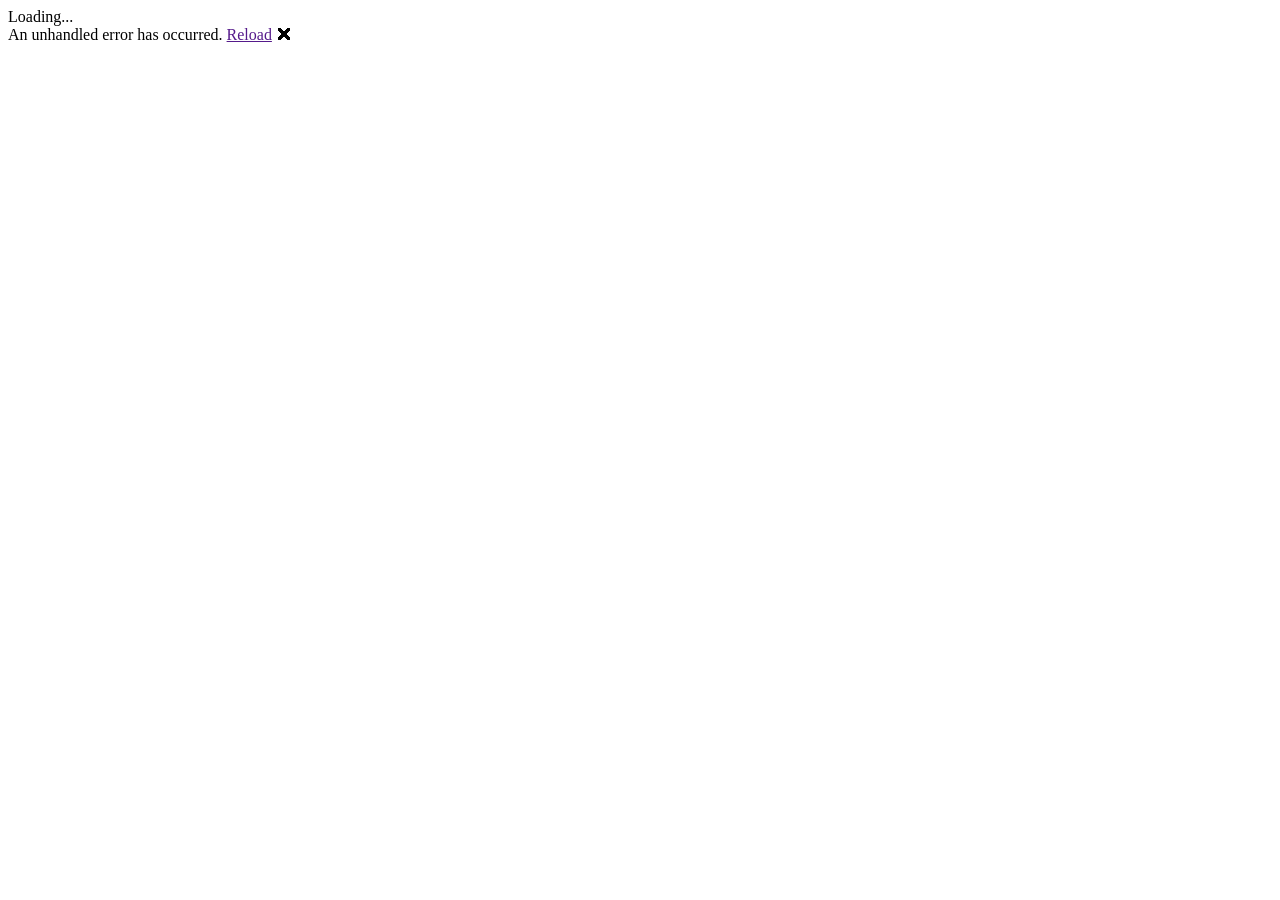
==== SerialSync/wwwroot/index.html @ 1d6e3ba4 "初始化项目" ====
<!DOCTYPE html>
<html lang="en">
<head>
    <meta charset="utf-8" />
    <meta name="viewport" content="width=device-width, initial-scale=1.0, maximum-scale=1.0, user-scalable=no, viewport-fit=cover" />
    <title>SerialSync</title>
    <base href="/" />
    <link rel="stylesheet" href="css/app.css" />
    <link rel="stylesheet" href="SerialSync.styles.css" />
    <link rel="icon" href="data:,">
    <link href="https://fonts.googleapis.com/css?family=Roboto:300,400,500,700&display=swap" rel="stylesheet" />
    <link href="_content/MudBlazor/MudBlazor.min.css" rel="stylesheet" />
</head>

<body>

    <div class="status-bar-safe-area"></div>

    <div id="app">Loading...</div>

    <div id="blazor-error-ui">
        An unhandled error has occurred.
        <a href="" class="reload">Reload</a>
        <a class="dismiss">🗙</a>
    </div>

    <script src="_framework/blazor.webview.js" autostart="false"></script>
    <script src="_content/MudBlazor/MudBlazor.min.js"></script>
    <script src="_content/BlazorAnimate/blazorAnimateInterop.js"></script>

</body>

</html>
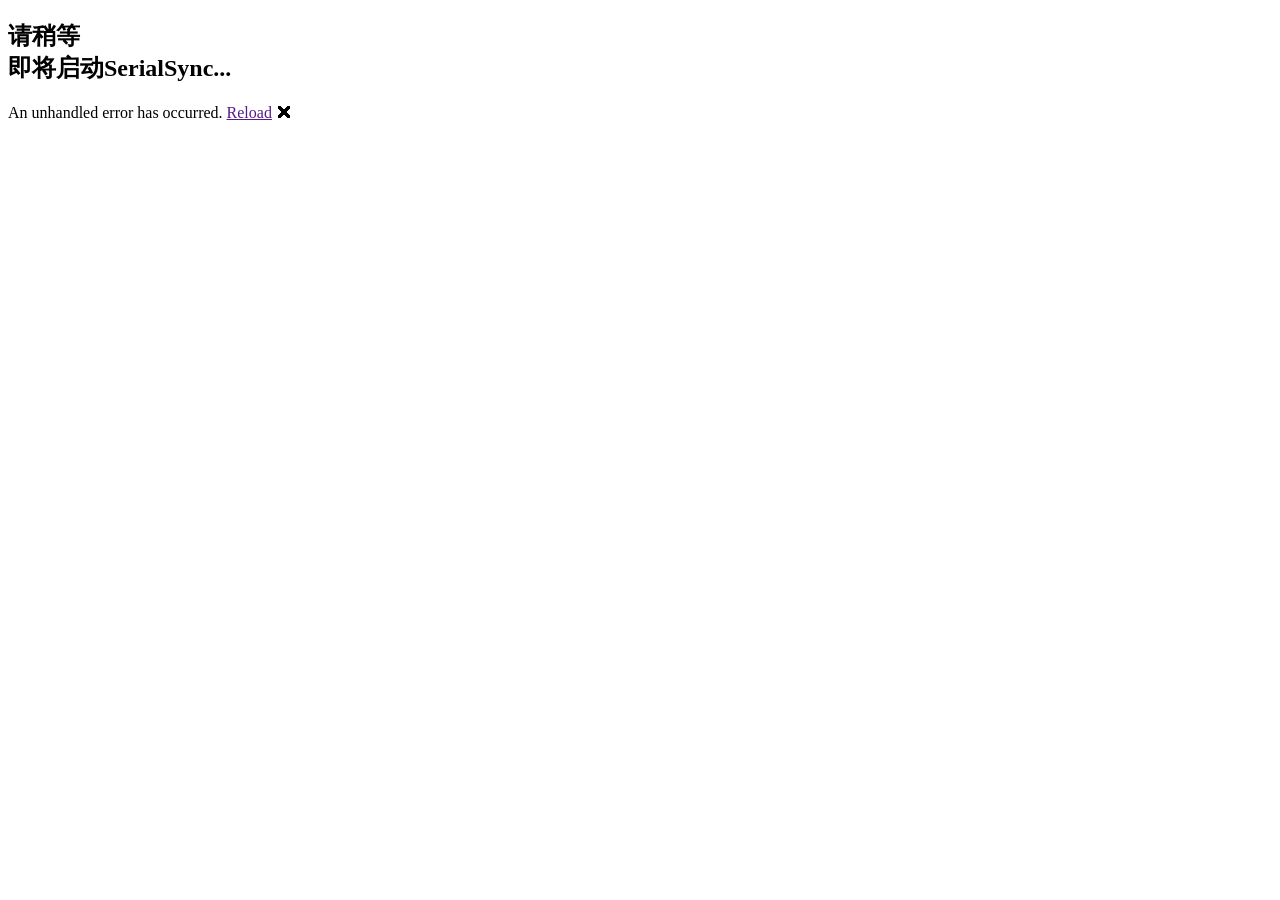
==== commit e4247a0f: "就差接受区了" ====
--- a/SerialSync/wwwroot/index.html
+++ b/SerialSync/wwwroot/index.html
@@ -16,7 +16,21 @@
 
     <div class="status-bar-safe-area"></div>
 
-    <div id="app">Loading...</div>
+    <div id="app">
+        <div class="background">
+            <div class="wrap">
+                <div class="spacer"></div>
+                <div id="outer-barG">
+                    <div id="front-barG" class="bar-animationG">
+                        <div id="barG_1" class="bar-lineG"></div>
+                        <div id="barG_2" class="bar-lineG"></div>
+                        <div id="barG_3" class="bar-lineG"></div>
+                    </div>
+                </div>
+                <h2>请稍等<span ></span><br />即将启动SerialSync...</h2>
+            </div>
+        </div>
+    </div>
 
     <div id="blazor-error-ui">
         An unhandled error has occurred.
@@ -27,7 +41,7 @@
     <script src="_framework/blazor.webview.js" autostart="false"></script>
     <script src="_content/MudBlazor/MudBlazor.min.js"></script>
     <script src="_content/BlazorAnimate/blazorAnimateInterop.js"></script>
-
+    <script src="myjs.js"></script>
 </body>
 
 </html>
--- a/SerialSync/wwwroot/css/app.css
+++ b/SerialSync/wwwroot/css/app.css
@@ -0,0 +1,257 @@
+﻿/*#if (SampleContent)*/
+html, body {
+    font-family: 'Helvetica Neue', Helvetica, Arial, sans-serif;
+}
+
+a, .btn-link {
+    color: #006bb7;
+}
+
+.btn-primary {
+    color: #fff;
+    background-color: #1b6ec2;
+    border-color: #1861ac;
+}
+
+.btn:focus, .btn:active:focus, .btn-link.nav-link:focus, .form-control:focus, .form-check-input:focus {
+    box-shadow: 0 0 0 0.1rem white, 0 0 0 0.25rem #258cfb;
+}
+
+.content {
+    padding-top: 1.1rem;
+}
+
+/*#endif*/
+h1:focus {
+    outline: none;
+}
+
+.valid.modified:not([type=checkbox]) {
+    outline: 1px solid #26b050;
+}
+
+.invalid {
+    outline: 1px solid #e50000;
+}
+
+.validation-message {
+    color: #e50000;
+}
+
+#blazor-error-ui {
+    background: lightyellow;
+    bottom: 0;
+    box-shadow: 0 -1px 2px rgba(0, 0, 0, 0.2);
+    display: none;
+    left: 0;
+    padding: 0.6rem 1.25rem 0.7rem 1.25rem;
+    position: fixed;
+    width: 100%;
+    z-index: 1000;
+}
+
+    #blazor-error-ui .dismiss {
+        cursor: pointer;
+        position: absolute;
+        right: 0.75rem;
+        top: 0.5rem;
+    }
+
+.blazor-error-boundary {
+    background: url([data-uri]) no-repeat 1rem/1.8rem, #b32121;
+    padding: 1rem 1rem 1rem 3.7rem;
+    color: white;
+}
+
+    .blazor-error-boundary::after {
+        content: "An error has occurred."
+    }
+
+.status-bar-safe-area {
+    display: none;
+}
+
+@supports (-webkit-touch-callout: none) {
+    .status-bar-safe-area {
+        display: flex;
+        position: sticky;
+        top: 0;
+        height: env(safe-area-inset-top);
+        background-color: #f7f7f7;
+        width: 100%;
+        z-index: 1;
+    }
+
+    .flex-column, .navbar-brand {
+        padding-left: env(safe-area-inset-left);
+    }
+}
+.button {
+    transition: all 1s;
+}
+
+    .button:hover {
+        transform: scale(1.15);
+    }
+
+
+#outer-barG {
+    height: 37px;
+    width: 299px;
+    border: 2px solid steelblue;
+    overflow: hidden;
+    background-color: khaki;
+    margin 0 auto 0 auto;
+}
+
+.bar-lineG {
+    background-color: coral;
+    float: left;
+    width: 18px;
+    height: 120px;
+    margin-right: 17px;
+    margin-top: -28px;
+    -moz-transform: rotate(45deg);
+    -webkit-transform: rotate(45deg);
+    -ms-transform: rotate(45deg);
+    -o-transform: rotate(45deg);
+    transform: rotate(45deg);
+}
+
+.bar-animationG {
+    margin-left: 168px;
+    width: 168px;
+    -moz-animation-name: bar-animationG;
+    -moz-animation-duration: 4.8s;
+    -moz-animation-iteration-count: infinite;
+    -moz-animation-direction: linear;
+    -webkit-animation-name: bar-animationG;
+    -webkit-animation-duration: 4.8s;
+    -webkit-animation-iteration-count: infinite;
+    -webkit-animation-direction: linear;
+    -ms-animation-name: bar-animationG;
+    -ms-animation-duration: 4.8s;
+    -ms-animation-iteration-count: infinite;
+    -ms-animation-direction: linear;
+    -o-animation-name: bar-animationG;
+    -o-animation-duration: 4.8s;
+    -o-animation-iteration-count: infinite;
+    -o-animation-direction: linear;
+    animation-name: bar-animationG;
+    animation-duration: 4.8s;
+    animation-iteration-count: infinite;
+    animation-direction: linear;
+}
+
+#front-barG {
+}
+
+@-moz-keyframes bar-animationG {
+    0% {
+        margin-left: -128px;
+        margin-top: -18px
+    }
+
+    100% {
+        margin-left: 340px;
+        margin-top: -18px
+    }
+}
+
+@-webkit-keyframes bar-animationG {
+    0% {
+        margin-left: -128px;
+        margin-top: -18px
+    }
+
+    100% {
+        margin-left: 340px;
+        margin-top: -18px
+    }
+}
+
+@-ms-keyframes bar-animationG {
+    0% {
+        margin-left: -128px;
+        margin-top: -18px
+    }
+
+    100% {
+        margin-left: 340px;
+        margin-top: -18px
+    }
+}
+
+@-o-keyframes bar-animationG {
+    0% {
+        margin-left: -128px;
+        margin-top: -18px
+    }
+
+    100% {
+        margin-left: 340px;
+        margin-top: -18px
+    }
+}
+
+@keyframes bar-animationG {
+    0% {
+        margin-left: -128px;
+        margin-top: -18px
+    }
+
+    100% {
+        margin-left: 340px;
+        margin-top: -18px
+    }
+}
+
+.wrap {
+    width: 300px;
+    height: 800px;
+    margin: 0 auto;
+    text-align: center;
+}
+
+.spacer {
+    height: 40%;
+}
+
+h2 {
+    text-align: center;
+    font-family: 'Alegreya Sans SC', sans-serif;
+    font-weight: 300;
+    font-size: 26px;
+}
+
+.background {
+    width: 100%;
+    height: 100vh;
+    display: flex;
+    justify-content: center;
+    align-items: center;
+    background: linear-gradient(45deg, #ff6b6b, #4ecdc4, #45b7d1, #96c93d);
+    background-size: 400% 400%; /* 放大背景以便动画 */
+    animation: rainbow 10s infinite;
+}
+
+@keyframes rainbow {
+    0% {
+        background-position: 0% 50%;
+    }
+
+    50% {
+        background-position: 100% 50%;
+    }
+
+    100% {
+        background-position: 0% 50%;
+    }
+}
+
+/* 确保内容在前景 */
+.wrap {
+    position: relative;
+    z-index: 1;
+    text-align: center;
+}
